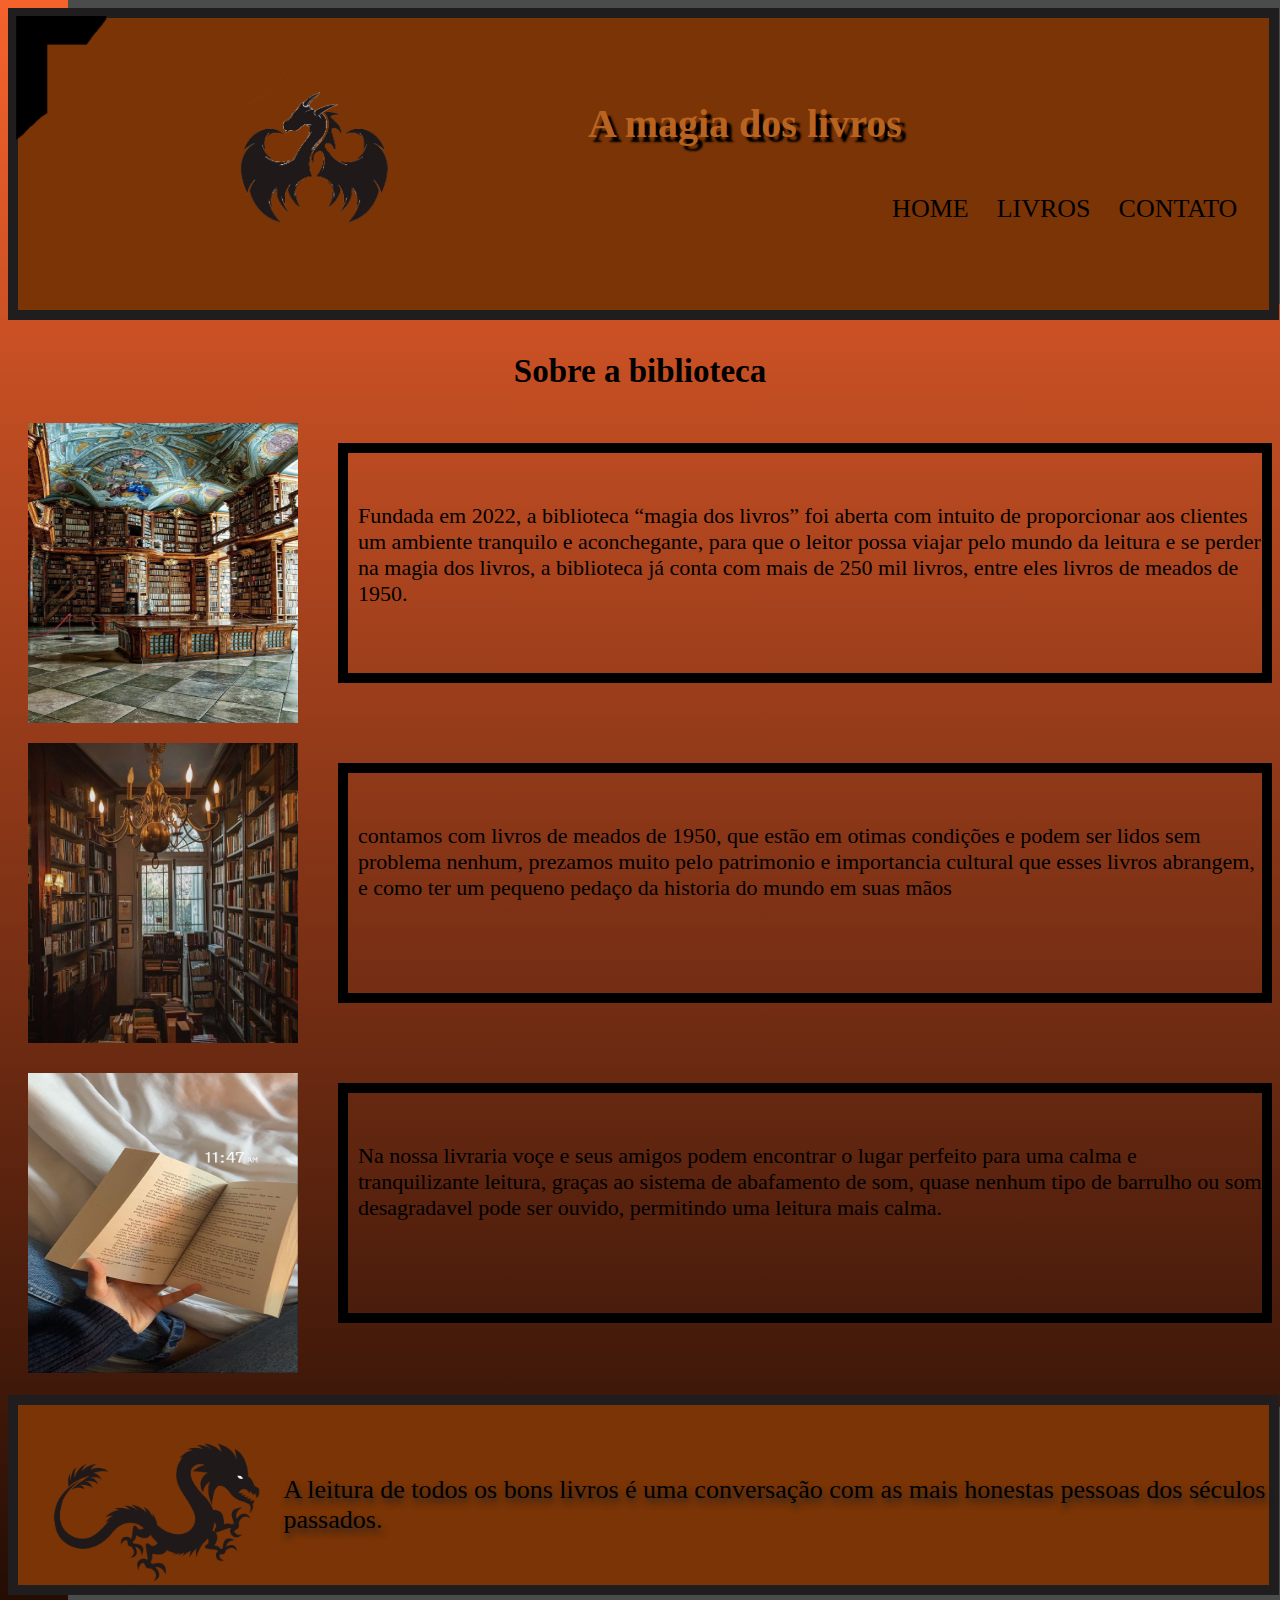
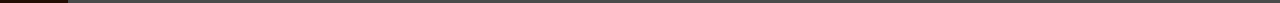
==== index.html @ 39b2e639 "adicionei as o style.css e os aquivos html (index.html, livros.html, contato.html" ====
<meta charset="UTF-8">

<html lang="pt-br">
    <head>
        <title>Teste-Biblioteca?</title>
        <link rel="stylesheet" href="style.css">
    </head>

    <body>
        <header>
            <div class="caixa">

                <img class="dragon" src="Dragon.png">
                
                
                <h1>A magia dos livros</h1> 
                <img class="personalização" src="personali.png">

                <nav>
                    <ul class="menu">
                        <li><a href = "index.html">Home</a></li>
                        <li><a href ="livros.html">Livros</a></li>
                        <li><a href ="contato.html">contato</a></li>
                    </ul>
                </nav>
            </div>
        </header>

        <main>
            
            <h3>Sobre a biblioteca</h3>

            <section class="home">
                
                <img class="decoração" src="escolha1.jpg">
                <img class="decoração2" src ="decoração2.jpeg">
                <img class="decoração3" src ="decoração3.jpeg">

                <p>Fundada em 2022, a biblioteca “magia dos livros” foi 
                    aberta com intuito de proporcionar aos clientes um ambiente 
                    tranquilo e aconchegante, para que o leitor possa viajar pelo 
                    mundo da leitura e se perder na magia dos livros, a biblioteca
                     já conta com mais de 250 mil livros, entre eles livros de meados
                    de 1950.</p>

                    <p class="top"> contamos com livros de meados de 1950, que estão em otimas condições
                        e podem ser lidos sem problema nenhum, prezamos muito pelo patrimonio
                        e importancia cultural que esses livros abrangem, e como ter um pequeno
                        pedaço da historia do mundo em suas mãos
                    </p>

                    <p class="top">Na nossa livraria voçe e seus amigos podem encontrar
                    o lugar perfeito para uma calma e tranquilizante leitura, 
                    graças ao sistema de abafamento de som, quase nenhum tipo de
                    barrulho ou som desagradavel pode ser ouvido, permitindo uma
                    leitura mais calma.
                    </p>
            </section>
        <footer>
            <img class="dg-footer" src="dg-footer.png">
            <p>A leitura de todos os bons livros é uma conversação 
                com as mais honestas pessoas dos séculos passados.</p>
        </footer>
    </body>
</html>
---- style.css ----
html {
    background: linear-gradient(rgb(245, 98, 44), rgb(36, 13, 4));
}

h1 {
    padding-top: -120px;
    font-size: 40px;
    position:absolute;
    margin-top: -200px;
    margin-left: 570px;
    text-align: center;
    text-shadow: 5px 5px 2px rgb(0, 0, 0);
    color: rgb(184, 100, 32);
    transition: 2s;
}

.Dragon {
    margin-left: 170px;
    margin-top: 25px;
    width: 250px;
    transition: 1s;
}

h1:hover{
    font-size: 45px;
    color:beige;
    transition: 2s;
}

header {
    width: 99%;
    display: flex;
    padding-top: 10px;
	background: rgb(122, 52, 5);
	padding: 10px 0;
    border: 10px solid #1f1d1d;
    box-shadow: 60px -16px rgb(74, 75, 75);
}

.personalização{
    position:absolute;
    width: 440px;
    top:-30px;
    left: -55px;

}

.caixa {
    position: relative;
    width: 100%;
    background: rgb(122, 52, 5);
}
.logo {
    width: 10%;
}

nav {
    position: absolute;
	top: 150px;
	right: 20px;
}

nav li{
   display: inline;
   height: 20px;
   
}

nav a:hover {
    color: rgb(255, 255, 255);
    text-shadow: 5px 2px 3px black;
    font-size: 30px;
    transition: 0.30s;
}
nav a {
    text-transform: uppercase;
    font-size: 26px;
    margin: 120 12 50px;
    text-decoration:none;
    color:rgb(0, 0, 0);
    font-style: bold;
    transition: 0.30s;

}


/* livros */



.produtos {
	width: 100vw;
	padding: 40px 0;
    display: flex;
    justify-content: center;
    align-content: space-around;
    flex-wrap: wrap;
}

.produtos li {
    max-width: 300px;
    display: grid;
    grid-template-areas:
    "texto"
    "imagem"
    ;
    grid-template-columns: auto;
    grid-template-rows: 1fr 218px;
	text-align: center;
	width: 30%;
	margin: 10px 1%;
	padding: 30px 20px;
	box-sizing: border-box;
	border: 10px solid #000000;
    border-right-width: 20px;
    border-top-width:5px;
    border-left-width: 4px ;
    border-right-color:rgb(0, 0, 0);
	border-radius: 30px;
    box-shadow: 10px 5px 10px rgb(169, 175, 175);

}

.produtos li:hover {
	border-color: rgb(255, 255, 255);
    box-shadow: 6px 3px 2px rgb(0, 0, 0);
}


    

.produtos li:active {
	border-color: #ff2600;	
}

.produtos li:hover h2 {
	font-size: 31px;
    text-shadow: 2px 2px 2px black;
    color: whitesmoke;
    transition: 1s;
}
    


.produtos h2 {
    grid-area: texto;
    text-align: center;
	font-size: 30px;
	font-weight: bold;
    transition: 0.75s;
    text-shadow: 1px 1px 1px rgb(255, 255, 255);
}




.livros-vendas{
    width: 150px;
    grid-area: imagem;
    margin: 0 auto;
}

/* home */

h3 {
    text-align: center ;
    font-size: 33px;
    transition: 1s;
}

.home{
    display:inline-block;
}

.decoração {
    position: absolute;
    width: 270px;
    height: 300px;
    padding-left: 20px;
    transition: 1s;
}
.decoração2 {
    position: absolute;
    margin-top: 650px;
    width: 270px;
    height: 300px;
    padding-left: 20px;
    transition: 1s;
}
.decoração3 {
    position: absolute;
    margin-top: 320px;
    width: 270px;
    height: 300px;
    padding-left: 20px;
    transition: 1s;
}


.home h3{
    display:inline-block;
}


.home p{
    padding-left: 10px;
    padding-top: 50px;
    margin-top: 20px;
    margin-left: 10px;
    border: 10px solid #000000;
    display: flex;
    color: rgb(0, 0, 0);
    font-size: 22px;
    transition: 1s;
    height: 170px;
    margin-left: 330px;

}

.top  {
    padding-left: 10px;
    padding-top: 50px;
    margin-top: 80px !important;
    margin-left: 10px;
    border: 10px solid #000000;
    display: flex;
    color: rgb(0, 0, 0);
    font-size: 22px;
    transition: 1s;
    height: 170px;
    margin-left: 330px;
}



h3:hover {
    font-size: 34px;
    color:whitesmoke;
    transition: 1s;
    text-shadow: 2px 5px 4px black;
    
}

/*contato*/

.contato h4{
    text-align: center;
    font-size: 38px;
    color: rgb(184, 100, 32);
    text-shadow: 5px 5px 2px rgb(0, 0, 0);
    transition: 0.5s;
}

.contato h4:hover{
    color:whitesmoke;
    font-size: 42px;
    transition: 1s;
}

.contato p {
    width: 600px;
    margin-left: 490px;
    text-align: center;
    font-size: 30px;
    color: rgb(0, 0, 0);
    transition: 0.5s;
    border: 10px solid #333333;
    box-shadow: 9px 6px 3px black;
    transition: 0.75;
}

.contato p:hover{
    width: 600px;
    margin-left: 400px;
    text-align: center;
    font-size: 33px;
    color: rgb(255, 255, 255);
    transition: 0.5s;
    border: 10px solid #1d1d1d;
    box-shadow: 9px 6px 3px black;
    transition: 1s;
}

.home p:hover {
    font-size: 22px;
    color:whitesmoke;
    transition: 1s;
    border-color: rgb(63, 62, 62);
    text-shadow: 2px 5px 6px black;
    
}

footer {
    margin-left: 0px;
    margin-top: 50px;
    height: 180px;
    width: 99%;
    display: flex;
	background: rgb(122, 52, 5);
    border: 10px solid #1f1d1d;
    box-shadow: 60px 12px rgb(74, 75, 75);
}

footer p {
    margin-top: 70px;
    font-size: 26px;
    transition: 0.5s;
    text-shadow: 2px 5px 6px rgb(36, 35, 35);
}

footer p:hover {
    font-size: 30px;
    color: whitesmoke;
    transition: 1s;
    text-shadow: 2px 5px 6px black;
}
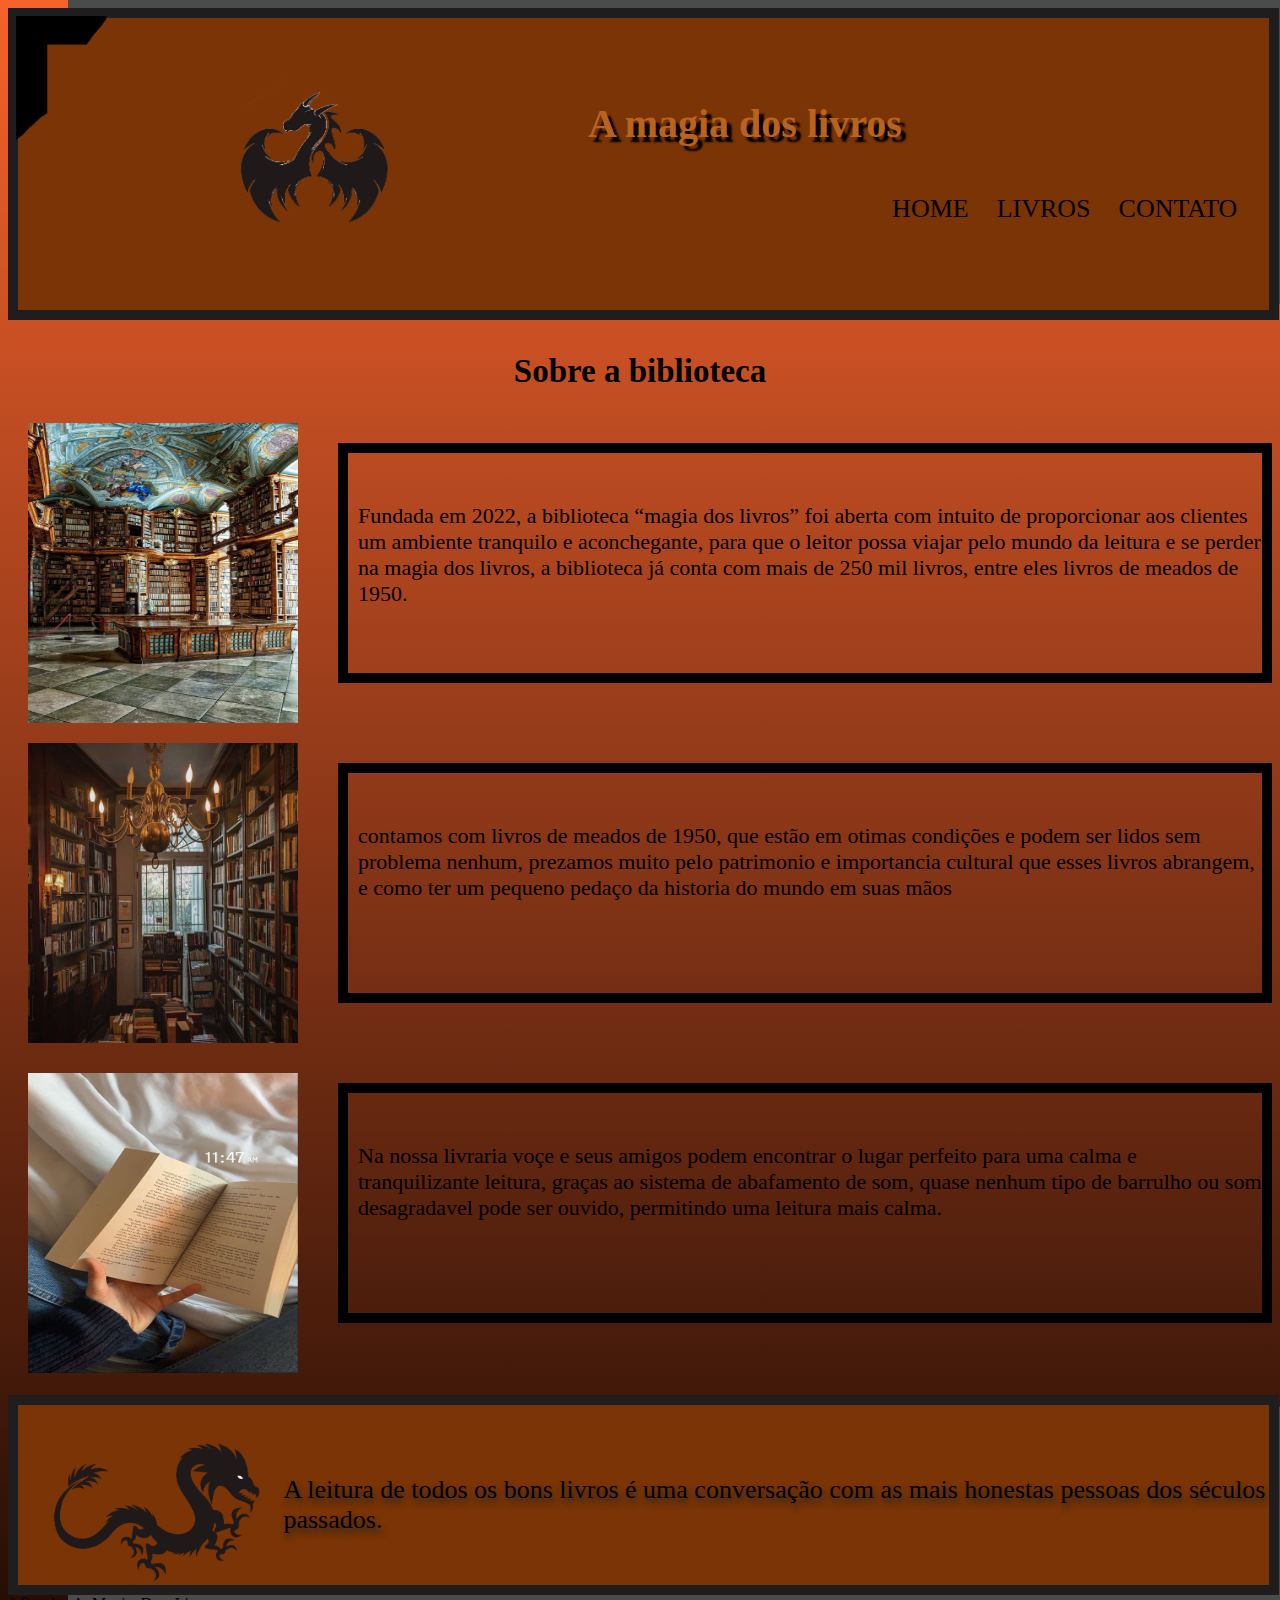
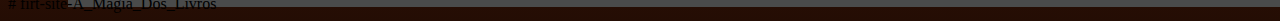
==== commit eb59f08d: "adicionei modificações" ====
--- a/index.html
+++ b/index.html
@@ -62,4 +62,4 @@
                 com as mais honestas pessoas dos séculos passados.</p>
         </footer>
     </body>
-</html>+</html># firt-site-A_Magia_Dos_Livros
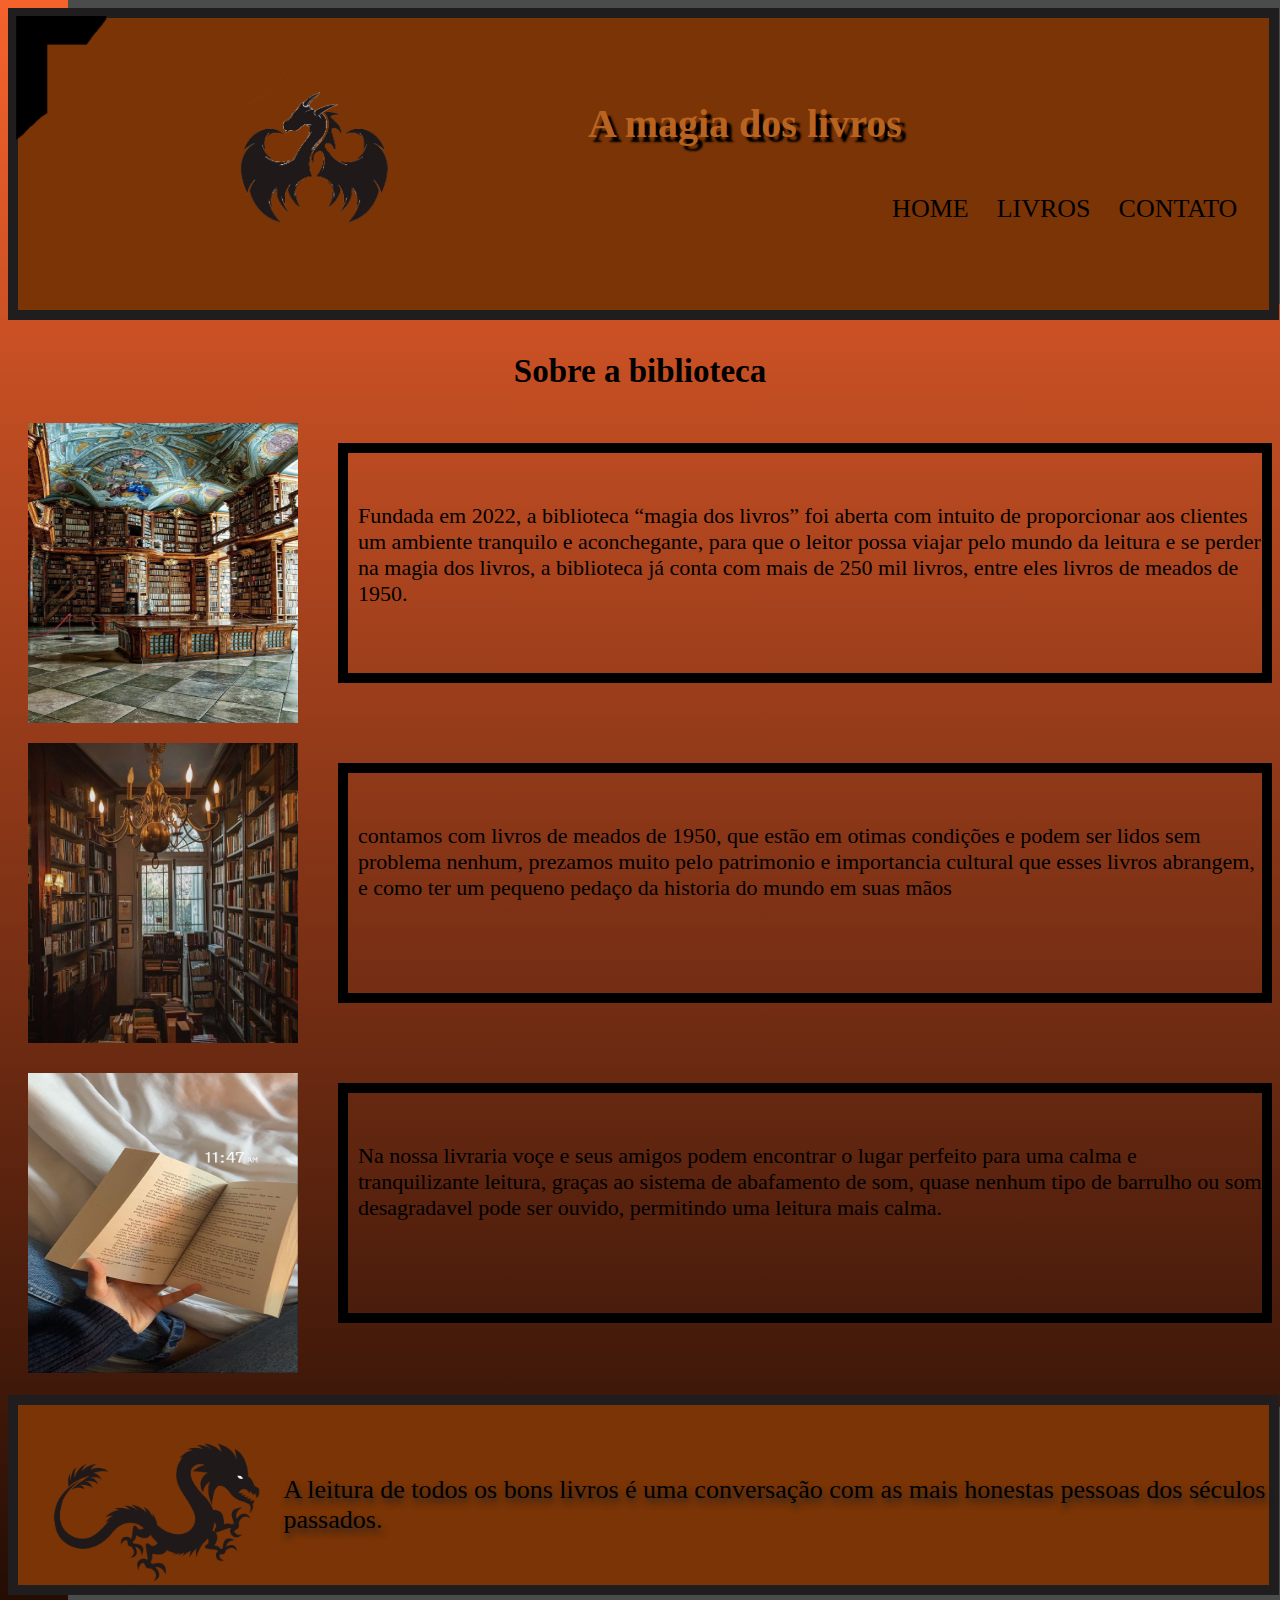
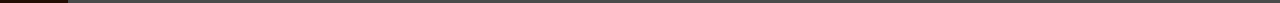
==== commit bd246562: "arumei um bug" ====
--- a/index.html
+++ b/index.html
@@ -62,4 +62,4 @@
                 com as mais honestas pessoas dos séculos passados.</p>
         </footer>
     </body>
-</html># firt-site-A_Magia_Dos_Livros
+</html>
